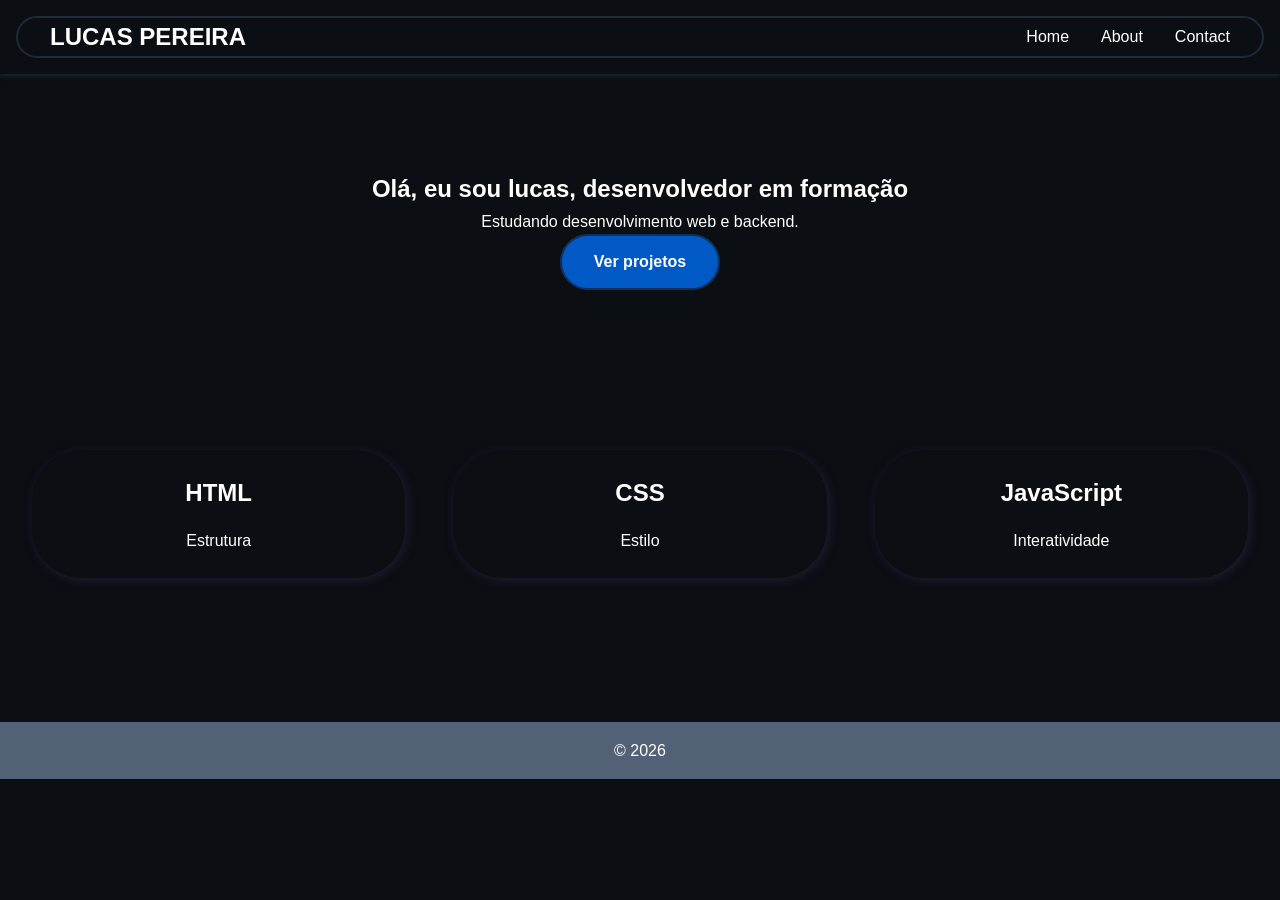
==== index.html @ 161b67c8 "primeiro commit" ====
<!DOCTYPE html>
<html lang="pt-br">
<head>
    <meta charset="UTF-8">
    <meta name="viewport" content="width=device-width, initial-scale=1.0">
    <link rel="stylesheet" href="style.css">
    <title>Meu Portifólio</title>
</head>
<body>
    <!-- navbar -->
    <nav class="navbar">
        <div class="nav-container">
            <h1 class="logo">LUCAS PEREIRA</h1>
            <ul class="nav-menu">
                <li><a href="index.html">Home</a></li>
                <li><a href="about.html">About</a></li>
                <li><a href="contact.html">Contact</a></li>
            </ul>
        </div>
    </nav>
    <main>
        <section class="hero">
                <div class="hero-content">
                    <h2>Olá, eu sou lucas, desenvolvedor em formação</h2>
                    <p>Estudando desenvolvimento web e backend.</p>
                    <a href="about.html" class="btn">Ver projetos</a>
                </div>
            </section>

            <section class="features">
                <div class="container">
                    <div class="caixinha">
                        <h3>HTML</h3>
                        <p>Estrutura</p>
                    </div>
                    <div class="caixinha">
                        <h3>CSS</h3>
                        <p>Estilo</p>
                    </div>
                    <div class="caixinha">
                        <h3>JavaScript</h3>
                        <p>Interatividade</p>
                    </div>
                </div>
            </section>
    </main>
        <footer>
            <p>&copy; 2026 </p>
        </footer>
</body>
</html>
---- style.css ----
*{
    margin: 0;
    padding: 0;
    box-sizing: border-box;
}

:root{
    --primary-color: #8b00fc;
    --secondary-color: #3d2c61;
    --text-color: #ffffff;
    --background-dark: #1a1a1a;
    --background-light: #ffffff;
    --border-color: #c5c3c9;
    --hover-color: #8a8a8a;
}

body{
    font-family: 'Poppins', sans-serif;
    line-height: 1.6;
    color: var(--text-color);
    background-color: #0B0F14;
}

/* navegação */
.navbar{
    background-color:linear-gradient(135deg, #0B0F14);;
    color: white;
    padding: 1rem;
    position: sticky;
    top: 0;
    z-index: 100;
    box-shadow: 0 2px 5px #1F2937;
}

.nav-container{
    max-width: 12000px;
    margin: 0 auto;
    padding: 0 2rem;
    display: flex;
    justify-content: space-between;
    align-items: center;
    border-radius: 100px;
    border: 2px solid #1F2937;
    background-color: linear-gradient(135deg, grid-template-columns);;
}

.logo{
    font-size: 1.5rem;
    font-weight: bold;
}

.nav-menu{
    display: flex;
    list-style: none;
    gap: 2rem;
}

.nav-menu a{
    color: white;
    text-decoration: none;
    transition: color 0.3s;
    font-weight: 500;
}

.nav-menu :hover,
.nav-menu a.active{
    color: red;
    border-radius: 100px red;
    border: 2px  #60A5FA;
}

.btn{
    display: inline-block;
    background: #0059c5;
    color: white;
    padding: 0.8rem 2rem;
    text-decoration: none;
    border-radius: 1000px;
    font-weight: bold;
    transition: all 0.4s;
    border: 2px solid #0e315f;
}

.btn:hover{
    background: #420a0a;
}

.hero{
    background: linear-gradient(135deg, #0B0F14);
    color: white;
    padding: 6rem 2rem;
    text-align: center;
}

.features{
    background:linear-gradient(135deg, #0B0F14);;
    padding: 4rem 2rem;
}

.features .container{
    display: grid;
    grid-template-columns: repeat(auto-fit, minmax(200px, 2fr));
    gap: 3rem;
}

.caixinha{
    background: linear-gradient(135deg, #173252);
    padding: 1.5rem;
    border-radius: 50px;
    text-align: center;
    box-shadow: 2px 2px 10px rgba(30,30,50,70);
    transition: transform 0.4s;
}

.caixinha:hover{
    transform: translateY(-5px);
}

.caixinha h3{
    font-size: 1.5rem;
    margin-bottom: 1rem;
    color: white;
}

footer{
    background-color: #536177;
    color: var(--text-color);
    text-align: center;
    padding: 1rem;
    margin-top: 5rem;
}


.about {
    display: flex;
    justify-content: space-between;
    gap: 80px;
    padding: 80px 10%;
}
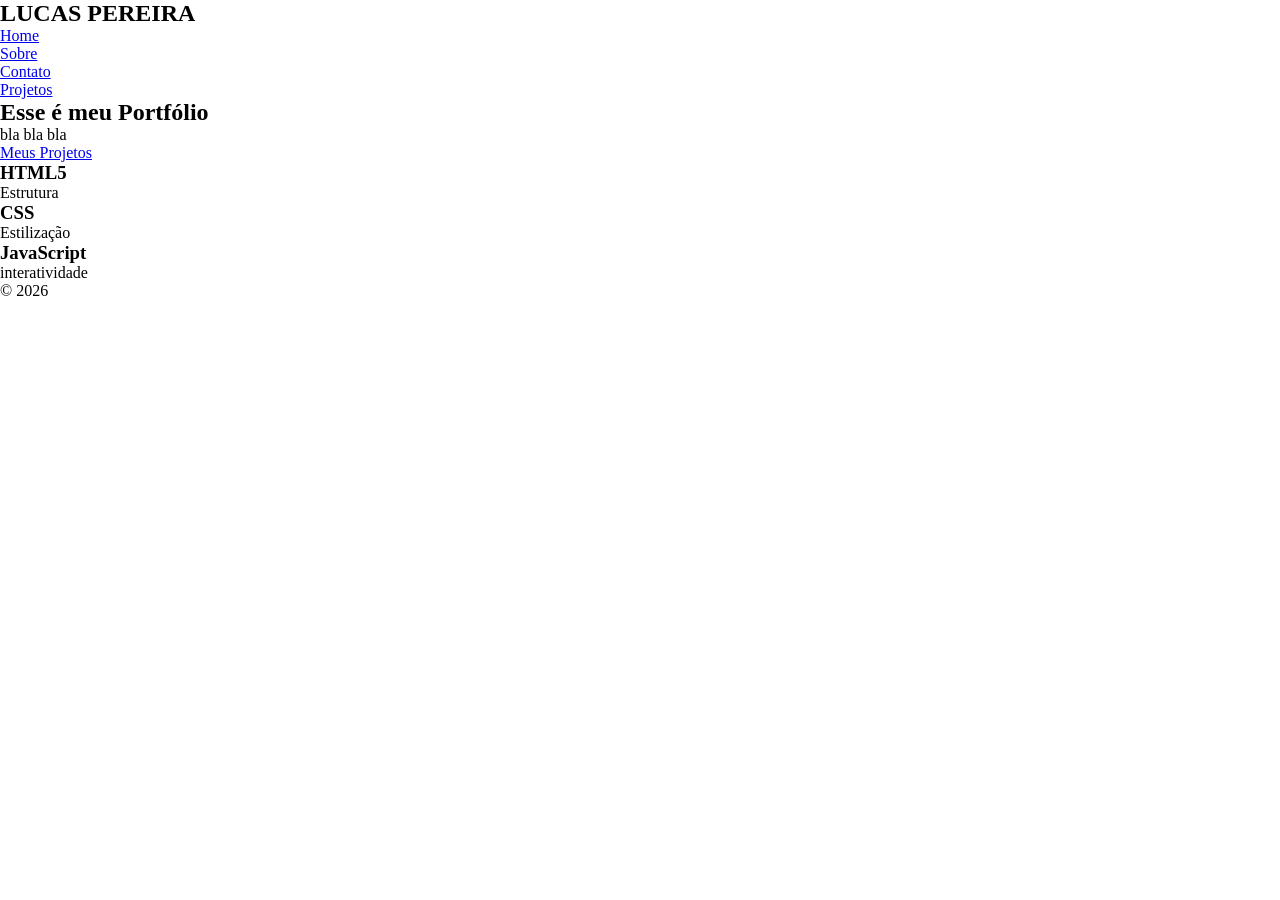
==== commit 8632fb3f: "refazendo tudo de novo" ====
--- a/index.html
+++ b/index.html
@@ -1,10 +1,10 @@
-<!DOCTYPE html>
+<!DOCTYPE html> <!--avisa o navegador que esse documento é HTML5-->
 <html lang="pt-br">
 <head>
-    <meta charset="UTF-8">
-    <meta name="viewport" content="width=device-width, initial-scale=1.0">
-    <link rel="stylesheet" href="style.css">
-    <title>Meu Portifólio</title>
+    <meta charset="UTF-8"> <!--diz ao navegador como converter os bytes do arquivo em caracteres. Sem isso (ou com o errado), acentos e coisas como "ç" viram símbolos estranhos na tela.-->
+    <meta name="viewport" content="width=device-width, initial-scale=1.0"> <!--viewport: esse controla como a página aparece no celular. width=device-width diz "usa a largura real da tela do aparelho" e initial-scale=1.0 diz "começa sem zoom, 100%". Sem essa linha, seu site ficaria ilegível no celular sem o usuário dar zoom manualmente.-->
+    <link rel="stylesheet" href="style.css"> <!--linkar o meu arquivo de estilização stylecss-->
+    <title>Meu Portfólio</title>
 </head>
 <body>
     <!-- navbar -->
@@ -13,39 +13,37 @@
             <h1 class="logo">LUCAS PEREIRA</h1>
             <ul class="nav-menu">
                 <li><a href="index.html">Home</a></li>
-                <li><a href="about.html">About</a></li>
-                <li><a href="contact.html">Contact</a></li>
+                <li><a href="about.html">Sobre</a></li>
+                <li><a href="contact.html">Contato</a></li>
+                <li><a href="Projects.html">Projetos</a></li>         
             </ul>
         </div>
     </nav>
     <main>
         <section class="hero">
-                <div class="hero-content">
-                    <h2>Olá, eu sou lucas, desenvolvedor em formação</h2>
-                    <p>Estudando desenvolvimento web e backend.</p>
-                    <a href="about.html" class="btn">Ver projetos</a>
+            <div class="hero-container">
+                <h2>Esse é meu Portfólio</h2>
+                <p>bla bla bla</p>
+                    <a class="btn" href="Projects.html">Meus Projetos</a>
+            </div>
+        </section>
+        
+        <section class="caixas">
+            <div class="caixas-container">
+                <div class="caixa">
+                    <h3>HTML5</h3>
+                    <p>Estrutura</p>
                 </div>
-            </section>
-
-            <section class="features">
-                <div class="container">
-                    <div class="caixinha">
-                        <h3>HTML</h3>
-                        <p>Estrutura</p>
-                    </div>
-                    <div class="caixinha">
-                        <h3>CSS</h3>
-                        <p>Estilo</p>
-                    </div>
-                    <div class="caixinha">
-                        <h3>JavaScript</h3>
-                        <p>Interatividade</p>
-                    </div>
+                <div class="caixa">
+                    <h3>CSS</h3>
+                    <p>Estilização</p>
                 </div>
-            </section>
+                <div class="caixa">
+                    <h3>JavaScript</h3>
+                    <p>interatividade</p>
+                </div>
+            </div>
+        </section>
     </main>
-        <footer>
-            <p>&copy; 2026 </p>
-        </footer>
-</body>
-</html>+        <footer><p>&copy; 2026</p></footer>
+</body>
--- a/style.css
+++ b/style.css
@@ -5,135 +5,14 @@
 }
 
 :root{
-    --primary-color: #8b00fc;
-    --secondary-color: #3d2c61;
-    --text-color: #ffffff;
-    --background-dark: #1a1a1a;
-    --background-light: #ffffff;
-    --border-color: #c5c3c9;
-    --hover-color: #8a8a8a;
+    --fundo-principal: #0B0F14;
+    --fundo-card: #12161C;
+    --destaque-color: #0059C5;
+    --texto-principal: #FFFFFF;
+    --texto-secundario: #A1A1AA;
+    --border-color: #1F2937;
 }
 
 body{
-    font-family: 'Poppins', sans-serif;
-    line-height: 1.6;
-    color: var(--text-color);
-    background-color: #0B0F14;
-}
-
-/* navegação */
-.navbar{
-    background-color:linear-gradient(135deg, #0B0F14);;
-    color: white;
-    padding: 1rem;
-    position: sticky;
-    top: 0;
-    z-index: 100;
-    box-shadow: 0 2px 5px #1F2937;
-}
-
-.nav-container{
-    max-width: 12000px;
-    margin: 0 auto;
-    padding: 0 2rem;
-    display: flex;
-    justify-content: space-between;
-    align-items: center;
-    border-radius: 100px;
-    border: 2px solid #1F2937;
-    background-color: linear-gradient(135deg, grid-template-columns);;
-}
-
-.logo{
-    font-size: 1.5rem;
-    font-weight: bold;
-}
-
-.nav-menu{
-    display: flex;
-    list-style: none;
-    gap: 2rem;
-}
-
-.nav-menu a{
-    color: white;
-    text-decoration: none;
-    transition: color 0.3s;
-    font-weight: 500;
-}
-
-.nav-menu :hover,
-.nav-menu a.active{
-    color: red;
-    border-radius: 100px red;
-    border: 2px  #60A5FA;
-}
-
-.btn{
-    display: inline-block;
-    background: #0059c5;
-    color: white;
-    padding: 0.8rem 2rem;
-    text-decoration: none;
-    border-radius: 1000px;
-    font-weight: bold;
-    transition: all 0.4s;
-    border: 2px solid #0e315f;
-}
-
-.btn:hover{
-    background: #420a0a;
-}
-
-.hero{
-    background: linear-gradient(135deg, #0B0F14);
-    color: white;
-    padding: 6rem 2rem;
-    text-align: center;
-}
-
-.features{
-    background:linear-gradient(135deg, #0B0F14);;
-    padding: 4rem 2rem;
-}
-
-.features .container{
-    display: grid;
-    grid-template-columns: repeat(auto-fit, minmax(200px, 2fr));
-    gap: 3rem;
-}
-
-.caixinha{
-    background: linear-gradient(135deg, #173252);
-    padding: 1.5rem;
-    border-radius: 50px;
-    text-align: center;
-    box-shadow: 2px 2px 10px rgba(30,30,50,70);
-    transition: transform 0.4s;
-}
-
-.caixinha:hover{
-    transform: translateY(-5px);
-}
-
-.caixinha h3{
-    font-size: 1.5rem;
-    margin-bottom: 1rem;
-    color: white;
-}
-
-footer{
-    background-color: #536177;
-    color: var(--text-color);
-    text-align: center;
-    padding: 1rem;
-    margin-top: 5rem;
-}
-
-
-.about {
-    display: flex;
-    justify-content: space-between;
-    gap: 80px;
-    padding: 80px 10%;
+    
 }
